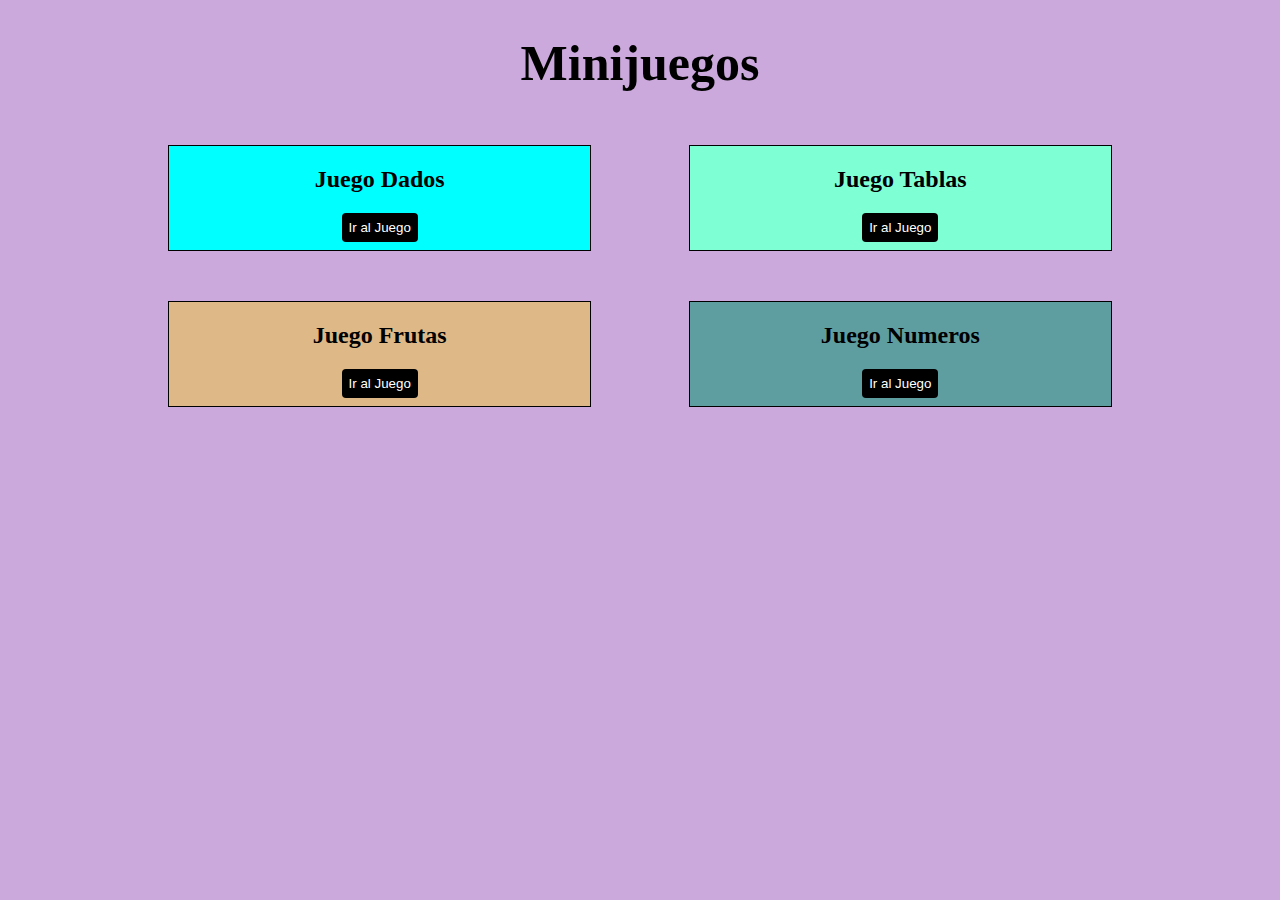
==== index.html @ 36700b7c "Termine PreEntrega 3" ====
<!DOCTYPE html>
<html>
<head>
    <title>Minijuegos</title>
    <link rel="stylesheet" href="style.css">
</head>
<body class="body-index">
<div class="Cabecera">
<H1>Minijuegos</H1>
</div>
<div class="Minijuegos">
<div class="Dados">
<H2>Juego Dados</H2>
<a href="/Juegos/Dado.html"><button>Ir al Juego</button></a>
</div>
<div class="Tablas">
<H2>Juego Tablas</H2>
<a href="/Juegos/Tablas.html"><button>Ir al Juego</button></a>
</div> 
<div class="Frutas">
<H2>Juego Frutas</H2>
<a href="/Juegos/Fruta.html"><button>Ir al Juego</button></a>
</div> 
<div class="Numeros">
<H2>Juego Numeros</H2>
<a href="/Juegos/Numero.html"><button>Ir al Juego</button></a>
</div>
</div> 
</body>
<script src="main.js"></script>
</html>
---- style.css ----
/*Empieza CSS index*/
.body-index{
   background-color: #cca9dd; 
}
.Cabecera h1{
    text-align: center;
    font-size: 50px;
}
.Minijuegos{
    padding: 20px 30px;
    display: flex;
    flex-wrap: wrap;
    justify-content: space-between;
}
.Dados{
    width: 35%;
    text-align: center;
    background-color: aqua;
    border: solid 1px rgb(0, 0, 0);
    margin-bottom:50px;
    margin-left: 130px;
    padding-bottom: 8px;
}
.Dados button{
    border: none;
    background-color: black;
    padding: 7px;
    color: white;
    border-radius:  4px;
}
.Tablas{
    width: 35%;
    text-align: center;
    background-color: aquamarine;
    border: solid 1px rgb(0, 0, 0);
    margin-bottom: 50px;
    margin-right: 130px;
    padding-bottom: 8px;
}
.Tablas button{
    border: none;
    background-color: black;
    padding: 7px;
    color: white;
    border-radius:  4px;
}
.Frutas{
    width: 35%;
    text-align: center;
    background-color: burlywood;
    border: solid 1px rgb(0, 0, 0);
    margin-bottom: 20px;
    margin-left: 130px;
    padding-bottom: 8px;
}
.Frutas button{
    border: none;
    background-color: black;
    padding: 7px;
    color: white;
    border-radius:  4px;
}
.Numeros{
    width: 35%;
    text-align: center;
    background-color: cadetblue;
    border: solid 1px rgb(0, 0, 0);
    margin-bottom: 20px;
    margin-right: 130px;
    padding-bottom: 8px;
}
.Numeros button{
    border: none;
    background-color: black;
    padding: 7px;
    color: white;
    border-radius:  4px;
}
/*Termina CSS index*/
/*Inicia CSS Dado*/
.h1-dado h1{
    text-align: center;
}
.nombres-jugadores{
    display: flex;
    text-align: center;
}
.nombres-jugadores p{
    padding: 15px;
    width: 50%;
}
.boton-iniciar{
    text-align: center;
}
.boton-iniciar button{
    border: none;
    background-color: black;
    padding: 7px;
    color: white;
    border-radius:  4px;
}
.div-medio{
display: flex;
align-items: center;
text-align: center;
margin:40px 0px 0px 0px;
}
.jugador-actual{
width: 50%;
}
.lanzar-dado{
    width: 50%;
}
.jugador-actual p{
    font-size: 25px;
}
.lanzar-dado p{
    font-size: 25px;
}
.lanzar-dado button{
    border: none;
    background-color: black;
    padding: 7px;
    color: white;
    border-radius:  4px;
}
.resultado{
    align-items: center;
    text-align: center;
}
.resultado p{
    font-size: 20px;
}
.boton-reiniciar button{
    border: none;
    background-color: black;
    padding: 7px;
    color: white;
    border-radius:  4px;
}
/*Termina CSS Dado*/
/*Inicia CSS Tablas*/
.h1-tablas h1{
    text-align: center;
}
.multiplicacion{
    text-align: center;
    margin: 30px;
}
.multiplicacion button{
    margin: 10px;
    border: none;
    background-color: coral;
    padding: 7px;
    color: rgb(0, 0, 0);
    border-radius:  4px;
}
/*Termina CSS Tablas*/
/*Inicia CSS Frutas*/
.fruta-lugar{
    align-items: center;
    text-align: center;
}
/*Termina CSS Frutas*/
/*Inicia CSS Numeros*/
.lugar-numeros{
    align-items: center;
    text-align: center;
}
/*Termina CSS Numeros*/
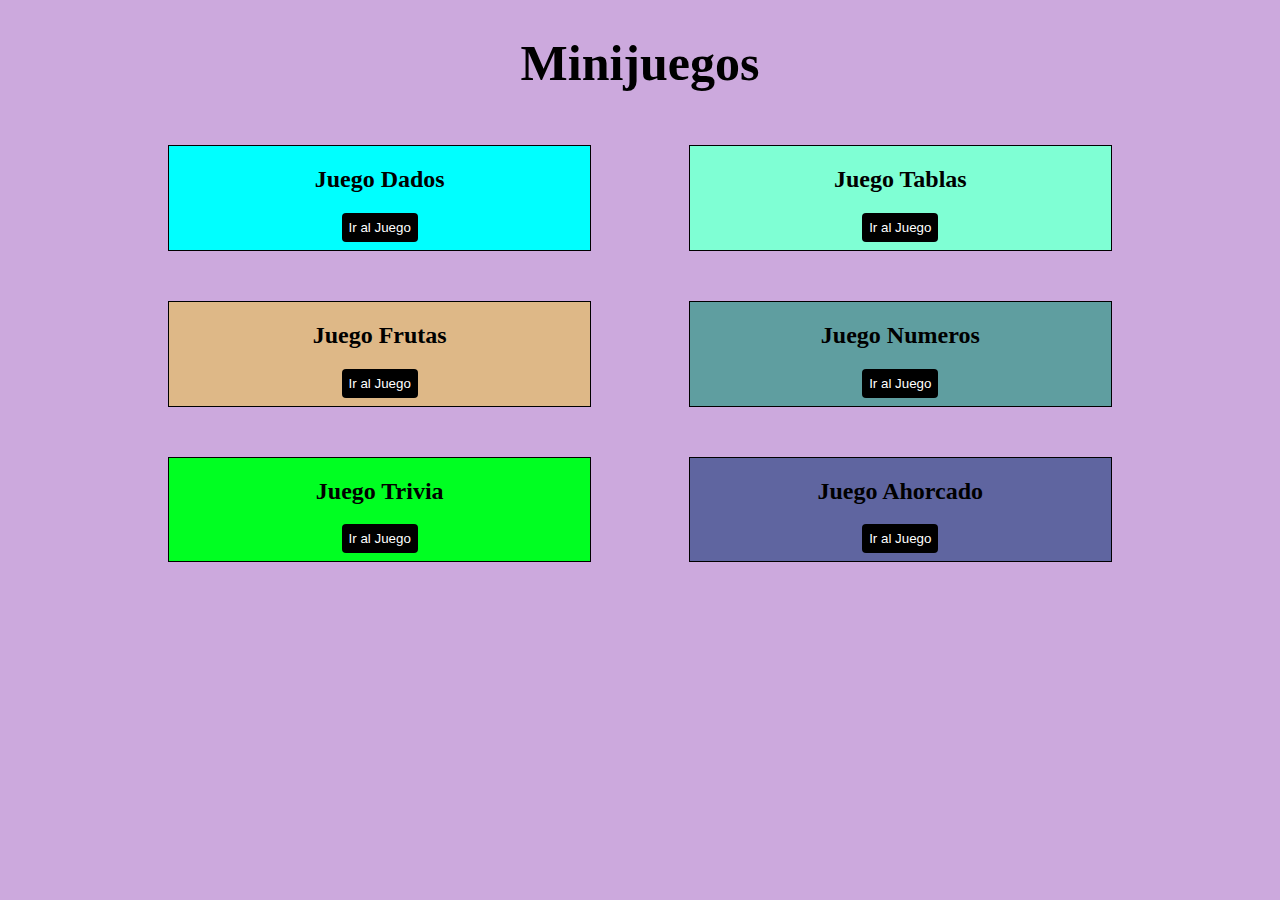
==== commit 92912b8f: "Final Proyecto" ====
--- a/index.html
+++ b/index.html
@@ -25,6 +25,14 @@
 <H2>Juego Numeros</H2>
 <a href="/Juegos/Numero.html"><button>Ir al Juego</button></a>
 </div>
+<div class="Trivia">
+    <H2>Juego Trivia</H2>
+    <a href="/Juegos/trivia.html"><button>Ir al Juego</button></a>
+</div>
+<div class="Ahorcado">
+    <H2>Juego Ahorcado</H2>
+    <a href="/Juegos/ahorcado.html"><button>Ir al Juego</button></a>
+</div>
 </div> 
 </body>
 <script src="main.js"></script>
--- a/style.css
+++ b/style.css
@@ -49,7 +49,7 @@
     text-align: center;
     background-color: burlywood;
     border: solid 1px rgb(0, 0, 0);
-    margin-bottom: 20px;
+    margin-bottom: 50px;
     margin-left: 130px;
     padding-bottom: 8px;
 }
@@ -65,11 +65,43 @@
     text-align: center;
     background-color: cadetblue;
     border: solid 1px rgb(0, 0, 0);
-    margin-bottom: 20px;
+    margin-bottom: 50px;
     margin-right: 130px;
     padding-bottom: 8px;
 }
 .Numeros button{
+    border: none;
+    background-color: black;
+    padding: 7px;
+    color: white;
+    border-radius:  4px;
+}
+.Trivia{
+    width: 35%;
+    text-align: center;
+    background-color: rgb(0, 255, 34);
+    border: solid 1px rgb(0, 0, 0);
+    margin-bottom:50px;
+    margin-left: 130px;
+    padding-bottom: 8px;
+}
+.Trivia button{
+    border: none;
+    background-color: black;
+    padding: 7px;
+    color: white;
+    border-radius:  4px;
+}
+.Ahorcado{
+    width: 35%;
+    text-align: center;
+    background-color: rgb(95, 101, 160);
+    border: solid 1px rgb(0, 0, 0);
+    margin-bottom: 50px;
+    margin-right: 130px;
+    padding-bottom: 8px;
+}
+.Ahorcado button{
     border: none;
     background-color: black;
     padding: 7px;
